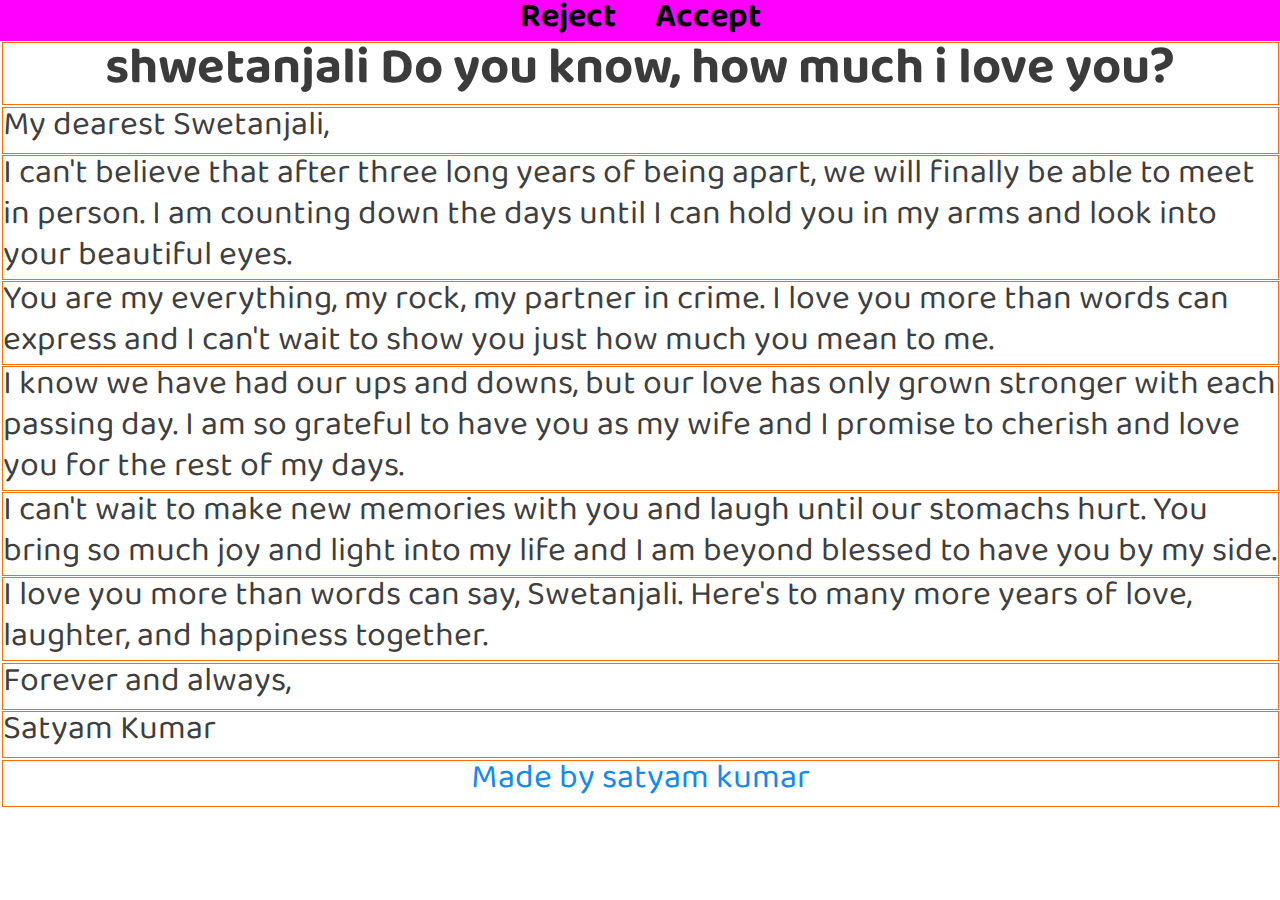
==== index.html @ 8ff32140 "swetanjali romantic test" ====
<!DOCTYPE html>
<html lang="en">

<head>
    <meta charset="UTF-8">
    <meta name="viewport" content="width=device-width, initial-scale=1.0">
    <title>Sigma || Web Dev Cource.</title>
    <link rel="stylesheet" href="style.css">
    <!-- fonts -->
    <link rel="preconnect" href="https://fonts.googleapis.com">
    <link rel="preconnect" href="https://fonts.gstatic.com" crossorigin>
    <link
        href="https://fonts.googleapis.com/css2?family=Baloo+Bhaina+2:wght@400..800&family=Poppins:ital,wght@0,100;0,200;0,300;0,400;0,500;0,600;0,700;0,800;0,900;1,100;1,200;1,300;1,400;1,500;1,600;1,700;1,800;1,900&display=swap"
        rel="stylesheet">

</head>

<body class="font">
    <header>
        <nav class="list">
            <li  class="flexbox"><a href="./reject.html">Reject</a></li>
            <li class="flexbox"><a href="./accept.html">Accept</a></li>
        </nav>
        <h2 class="para1" >shwetanjali Do you know, how much i love you?</h2>
    </header>
    <p class="para1">My dearest Swetanjali,
    </p>
    <p class="para1">I can't believe that after three long years of being apart, we will finally be able to meet in person. I am counting down the days until I can hold you in my arms and look into your beautiful eyes.</p>
    <p class="para1">You are my everything, my rock, my partner in crime. I love you more than words can express and I can't wait to show you just how much you mean to me.</p>
    <p class="para1">I know we have had our ups and downs, but our love has only grown stronger with each passing day. I am so grateful to have you as my wife and I promise to cherish and love you for the rest of my days.</p>
    <p class="para1">I can't wait to make new memories with you and laugh until our stomachs hurt. You bring so much joy and light into my life and I am beyond blessed to have you by my side.</p>
    <p class="para1">I love you more than words can say, Swetanjali. Here's to many more years of love, laughter, and happiness together.</p>
    <p class="para1">Forever and always,</p>
    <p class="para1">Satyam Kumar</p>
    <p class="para1 footer">Made by satyam kumar</p>
    <!-- <p class="para1">thankyou for accepting my feelings. your lovely lover</p> -->
</body>

</html>
---- style.css ----
@import url("https://fonts.googleapis.com/css2?family=Baloo+Bhaina+2:wght@400..800&family=Poppins:ital,wght@0,100;0,200;0,300;0,400;0,500;0,600;0,700;0,800;0,900;1,100;1,200;1,300;1,400;1,500;1,600;1,700;1,800;1,900&display=swap");
* {
  margin: 0;
  padding: 0;
  
}
.font {
  font-family: "Baloo Bhaina 2";
  font-size: 34px;
  line-height: 1.2;
}
.para1 {
    color: rgba(0, 0, 0, 0.769);
  border: 1px solid rgb(255, 111, 0);
  margin: 1.5px;
  /* width: 99vw; */
  /* height: 10vh; */
  /* background-color: rgb(255, 98, 0); */
  
  /* overflow-x: hidden;
  overflow-y: scroll; */
  min-height: 5vh;
  max-width: 99.9vw;

}
h2{
    text-align: center;
}
.list a {
    color: black;
  list-style: none;
  margin: 16px;
  /* padding: 2px; */
  /* text-align: center; */
  text-decoration: none;
 
}
.list{
    
    text-align: center;
    /* margin: 18px; */
    background-color: rgb(255, 0, 255);
}
.list a:hover{
    color: white;
}
.flexbox {
  display: inline-block;
  font-weight: bolder;

}
.footer{
    text-align: center;
    color: rgb(20, 138, 241);
}
.accept{
    text-align: center;
}
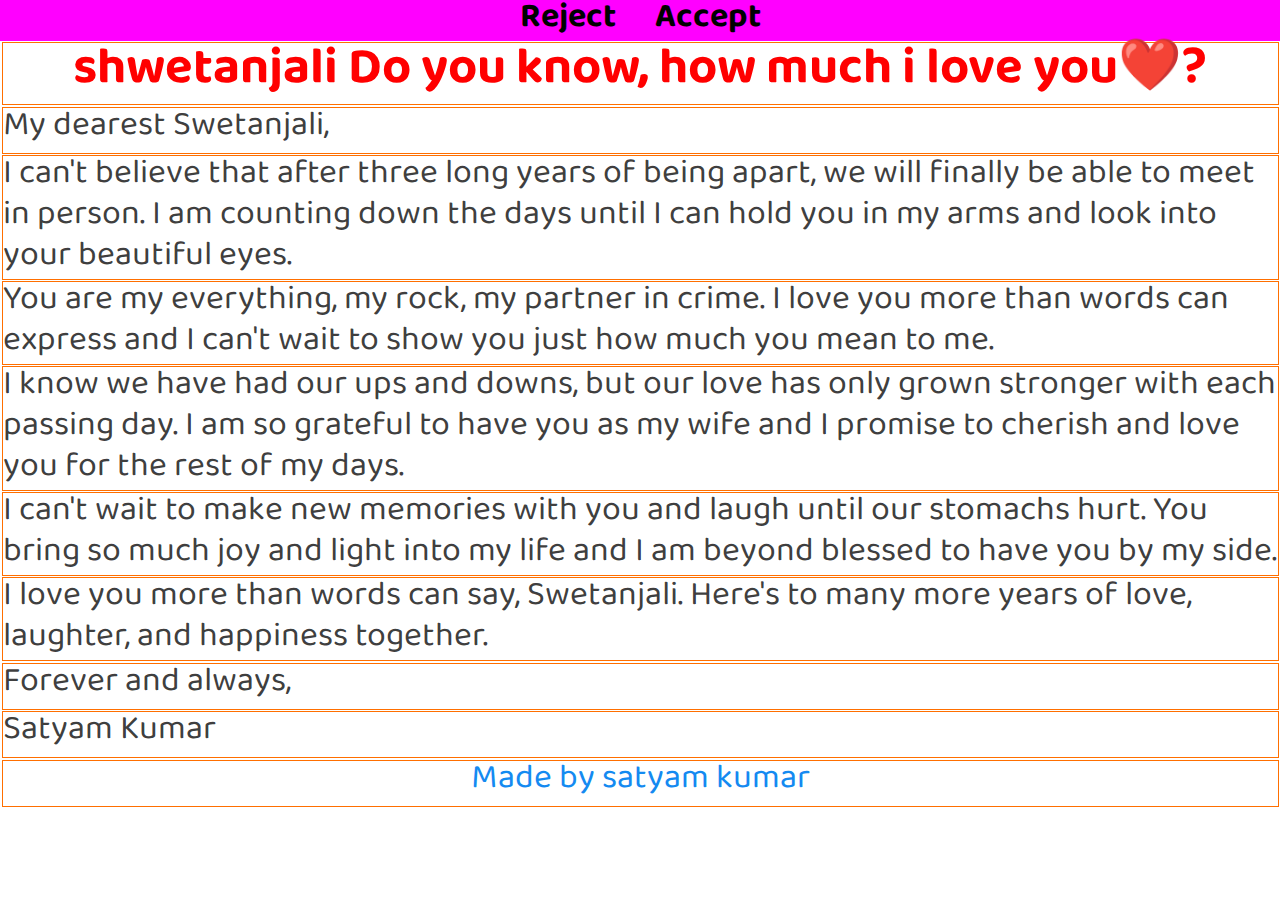
==== commit 98120f03: "commit" ====
--- a/index.html
+++ b/index.html
@@ -21,7 +21,7 @@
             <li  class="flexbox"><a href="./reject.html">Reject</a></li>
             <li class="flexbox"><a href="./accept.html">Accept</a></li>
         </nav>
-        <h2 class="para1" >shwetanjali Do you know, how much i love you?</h2>
+        <h2 class="para1" style="color: red;">shwetanjali Do you know, how much i love you❤️?</h2>
     </header>
     <p class="para1">My dearest Swetanjali,
     </p>
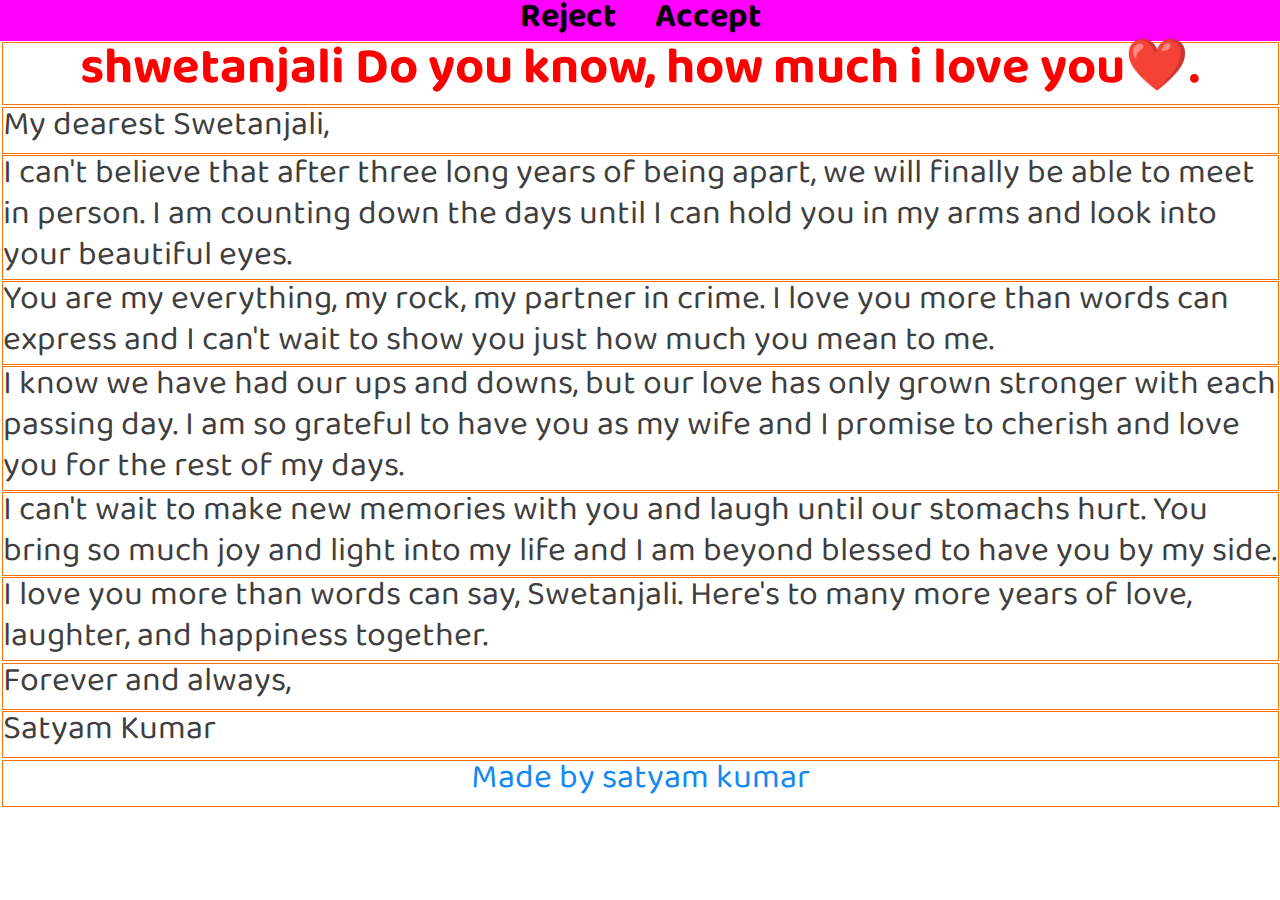
==== commit 28e68531: "thankyou" ====
--- a/index.html
+++ b/index.html
@@ -21,7 +21,7 @@
             <li  class="flexbox"><a href="./reject.html">Reject</a></li>
             <li class="flexbox"><a href="./accept.html">Accept</a></li>
         </nav>
-        <h2 class="para1" style="color: red;">shwetanjali Do you know, how much i love you❤️?</h2>
+        <h2 class="para1" style="color: red; ">shwetanjali Do you know, how much i love you❤️.</h2>
     </header>
     <p class="para1">My dearest Swetanjali,
     </p>
